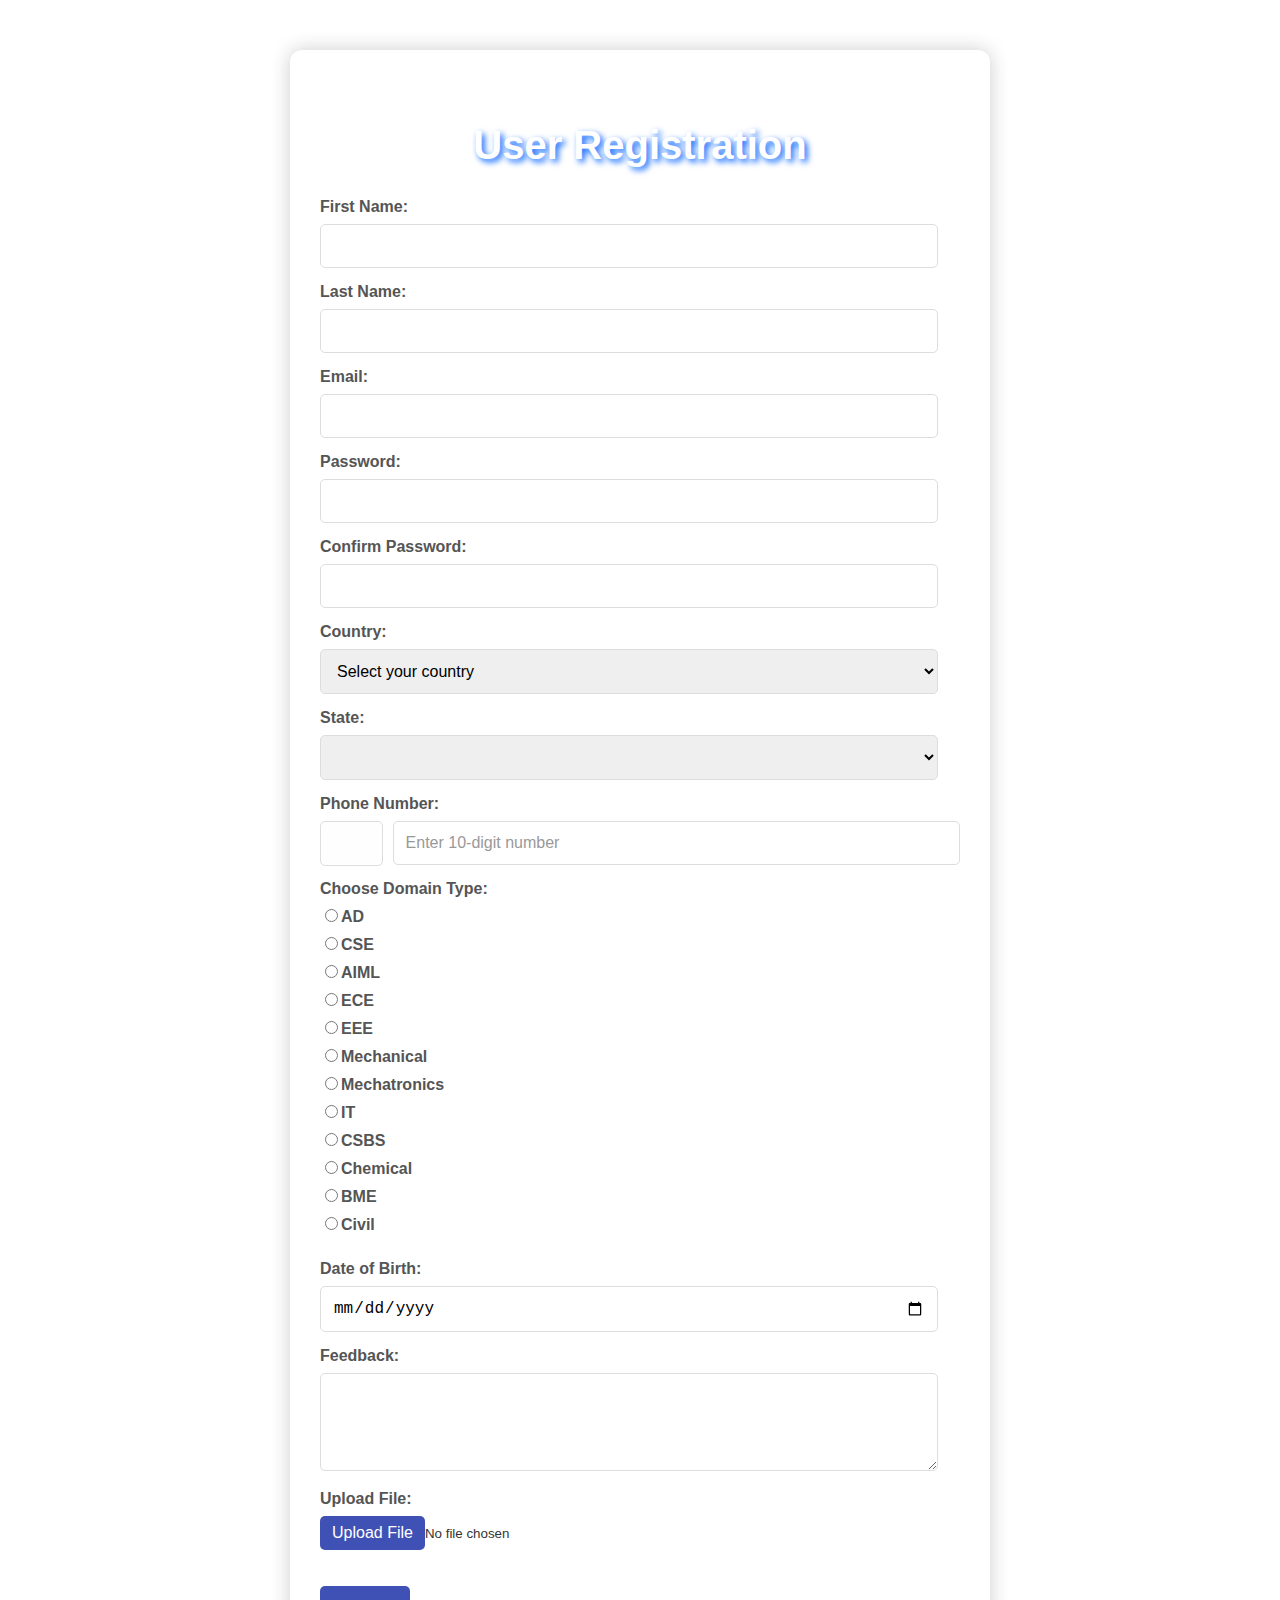
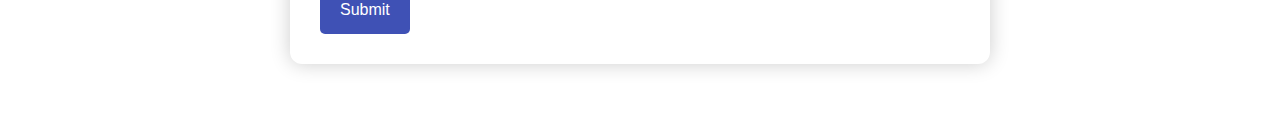
==== register.html @ 5f1d5c0b "Add files via upload" ====
<!DOCTYPE html>
<html lang="en">
<head>
    <meta charset="UTF-8">
    <meta name="viewport" content="width=device-width, initial-scale=1.0">
    <title>User Registration</title>
    <link rel="stylesheet" href="styles.css">

</head>
<body id="registration-page">

    <div class="form-container" id="registrationForm">
        <form>
            <h2>User Registration</h2>

            <label for="firstName">First Name:</label>
            <input type="text" id="firstName" name="firstName" required>

            <label for="lastName">Last Name:</label>
            <input type="text" id="lastName" name="lastName" required>

            <label for="email">Email:</label>
            <input type="email" id="email" name="email" required>

            <label for="password">Password:</label>
            <input type="password" id="password" name="password" required>

            <label for="confirmPassword">Confirm Password:</label>
            <input type="password" id="confirmPassword" name="confirmPassword" required>

            <label for="country">Country:</label>
            <select id="country" name="country" required></select>

            <label for="state">State:</label>
            <select id="state" name="state" required></select>

            <label for="phone">Phone Number:</label>
    <div id="phoneContainer">
        <span id="phoneExtension"></span> <!-- Default extension -->
        <input type="text" id="phone" placeholder="Enter 10-digit number" maxlength="10" />
    </div>

            <label>Choose Domain Type:</label>
            <div class="radio-group">
                <label><input type="radio" name="department" value="AD">AD</label>
        <label><input type="radio" name="department" value="CSE">CSE</label>
        <label><input type="radio" name="department" value="AIML">AIML</label>
        <label><input type="radio" name="department" value="ECE">ECE</label>
        <label><input type="radio" name="department" value="EEE">EEE</label>
        <label><input type="radio" name="department" value="Mech">Mechanical</label>
        <label><input type="radio" name="department" value="ME">Mechatronics</label>
        <label><input type="radio" name="department" value="IT">IT</label>
        <label><input type="radio" name="department" value="CSBS">CSBS</label>
        <label><input type="radio" name="department" value="Chemical">Chemical</label>
        <label><input type="radio" name="department" value="BME">BME</label>
        <label><input type="radio" name="department" value="Civil">Civil</label>
            </div>
<br>
            <label for="dateOfBirth">Date of Birth:</label>
            <input type="date" id="dateOfBirth" name="dateOfBirth" required max="">

            <label for="feedback">Feedback:</label>
            <textarea id="feedback" name="feedback" rows="4" required></textarea>

            <div class="custom-file-input">
            <label for="upload">Upload File:</label>
            <input type="file" id="upload" name="upload" accept="image/*,video/*,.pdf" required>

            </div>
            <br>
            <br>
            <button type="submit" class="submit-btn">Submit</button>
        </form>
        
    </div>

    <script src="scripts.js"></script>
    
</body>
</html>
---- styles.css ----
/* General Styles */
#registration-page {
    font-family: 'Arial', sans-serif;
    margin: 0;
    padding: 0;
    background-image: url('https://img.freepik.com/free-vector/abstract-watercolor-pastel-background_87374-139.jpg');
    color: #333;
    display: flex;
    flex-direction: column;
    align-items: center;
    background-size: cover; /* Ensures the image covers the entire background */
    background-position: center; /* Centers the image */
    background-repeat: no-repeat; /* Prevents the image from repeating */
    background-attachment: fixed;
    animation: fadeIn 2s ease-in-out;
}

/* Hero Section */
.hero-section {
    background-image: url('https://img.freepik.com/free-vector/abstract-watercolor-pastel-background_87374-139.jpg');
    height: 100vh; /* Full viewport height */
    width: 100%; /* Full viewport width */
    display: flex;
    flex-direction: column;
    background-size: cover; /* Ensures the image covers the entire background */
    background-position: center; /* Centers the image */
    background-repeat: no-repeat;
    justify-content: center;
    align-items: center;
    text-align: center;
    color: #fff;
    position: relative;
    overflow: hidden;
    animation: slideIn 1.5s ease-out;
}

.hero-section::before {
    content: '';
    position: absolute;
    top: 0;
    left: 0;
    width: 100%;
    height: 100%;
    background: rgba(120, 230, 255, 0.5);
    z-index: -1;
}

.hero-content {
    position: relative;
    z-index: 2;
}

.hero-section h1 {
    font-size: 3.5em;
    margin: 0;
    color: #ffffff;
    text-shadow: 3px 3px 6px rgba(0, 0, 0, 0.5);
    animation: textGlow 1.5s ease-in-out infinite alternate;
}

.hero-section p {
    font-size: 1.5em;
    margin: 10px 0;
    color: #6771bf;
    text-shadow: 2px 2px 5px rgba(0, 0, 0, 0.5);
    animation: textFadeIn 2s ease-in-out;
}

.register-button {
    background-color: #3333e4;
    color: #fff;
    padding: 15px 30px;
    border-radius: 30px;
    font-size: 1.2em;
    text-decoration: none;
    display: inline-block;
    transition: background-color 0.3s, transform 0.3s;
    animation: buttonPopIn 1s ease-in-out;
}

.register-button:hover {
    background-color: #4549c5;
    transform: scale(1.05);
}

/* Form Container */
.form-container {
    width: 50%;
    max-width: 900px;
    margin: 50px auto;
    padding: 30px;
    background-color: #fff;
    border-radius: 12px;
    box-shadow: 0 0 20px rgba(0, 0, 0, 0.2);
    transition: transform 0.3s ease, box-shadow 0.3s ease;
    position: relative;
    z-index: 1;
    animation: fadeInUp 1.5s ease-out;
}

.form-container:hover {
    transform: translateY(-5px);
    box-shadow: 0 0 25px rgba(0, 0, 0, 0.3);
}



h2 {
    margin-bottom: 20px;
    text-align: center;
    font-size: 2.5em;
    font-weight: bold;
    padding: 10px 0;
    color: #ffffff;
    text-shadow: 3px 3px 6px rgb(0, 98, 255);
}
/* Phone Number Container */
#phoneContainer {
    display: flex;
    gap: 10px;
    align-items: center;
    animation: phoneNumberAnimation 1s ease-in-out;
}

/* Phone Extension Input */
#phoneExtension {
    width: 40px; /* Fixed width */
    height: 19px;
    margin-top: -15px;
    padding: 12px;
    border: 1px solid #ddd;
    border-radius: 5px;
    background-color: #fffefe;
    font-size: 16px;
}


label {
    display: block;
    margin-bottom: 8px;
    font-weight: bold;
    color: #555;
}

input[type="text"],
input[type="email"],
input[type="password"],
input[type="date"],
input[type="tel"],
textarea,
select {
    width: calc(100% - 22px);
    padding: 12px;
    margin-bottom: 15px;
    border: 1px solid #ddd;
    border-radius: 5px;
    font-size: 16px;
    transition: border-color 0.3s ease, box-shadow 0.3s ease;
    box-sizing: border-box;
    animation: inputFocus 0.5s ease-in-out;
}

input:focus,
textarea:focus,
select:focus {
    border-color: #3f51b5;
    box-shadow: 0 0 5px rgba(63, 81, 181, 0.5);
    outline: none;
}

input[type="text"]::placeholder,
input[type="email"]::placeholder,
input[type="password"]::placeholder,
input[type="date"]::placeholder,
input[type="tel"]::placeholder,
textarea::placeholder {
    color: #999;
}

textarea {
    resize: vertical;
}

.phone-number {
    display: flex;
    gap: 10px;
    animation: phoneNumberAnimation 1s ease-in-out;
}

.phone-number input[type="text"] {
    flex: 0 1 100px;
    background-color: #f0f0f0;
}

.phone-number input[type="tel"] {
    flex: 1;
    background-color: #fafafa;
}

button {
    background-color: #3f51b5;
    color: #fff;
    padding: 15px 20px;
    border: none;
    border-radius: 5px;
    cursor: pointer;
    font-size: 16px;
    transition: background-color 0.3s, transform 0.3s;
    animation: buttonSlideIn 1s ease-out;
}

button:hover {
    background-color: #303f9f;
    transform: scale(1.05);
}

/* Radio Group */
.radio-group {
    animation: radioGroupFadeIn 1s ease-in-out;
}

#radio-group input[type="radio"] {
    margin-right: 10px; /* Space between radio button and department name */
}

#radio-group label {
    display: block; /* Stack each label vertically */
    margin-bottom: 50px; /* Adds space between the radio buttons */
}

/* Additional Styles */
input[type="file"] {
    padding: 0;
}

input[type="file"]::before {
    content: 'Upload File';
    display: inline-block;
    padding: 8px 12px;
    background-color: #3f51b5;
    color: #fff;
    border-radius: 5px;
    font-size: 16px;
    text-align: center;
}

input[type="file"]::-webkit-file-upload-button {
    display: none;
}

/* Keyframes */
@keyframes fadeIn {
    from {
        opacity: 0;
    }
    to {
        opacity: 1;
    }
}

@keyframes slideIn {
    from {
        transform: translateY(-50px);
        opacity: 0;
    }
    to {
        transform: translateY(0);
        opacity: 1;
    }
}

@keyframes textGlow {
    from {
        text-shadow: 3px 3px 6px rgba(0, 0, 0, 0.5);
    }
    to {
        text-shadow: 3px 3px 20px rgba(255, 105, 180, 0.8);
    }
}

@keyframes textFadeIn {
    from {
        opacity: 0;
        transform: translateY(20px);
    }
    to {
        opacity: 1;
        transform: translateY(0);
    }
}

@keyframes buttonPopIn {
    from {
        transform: scale(0.9);
        opacity: 0;
    }
    to {
        transform: scale(1);
        opacity: 1;
    }
}

@keyframes fadeInUp {
    from {
        opacity: 0;
        transform: translateY(20px);
    }
    to {
        opacity: 1;
        transform: translateY(0);
    }
}

@keyframes gradientAnimation {
    0% {
        background: linear-gradient(45deg, #ff6f61, #debb2e);
    }
    50% {
        background: linear-gradient(45deg, #debb2e, #ff6f61);
    }
    100% {
        background: linear-gradient(45deg, #ff6f61, #debb2e);
    }
}

@keyframes inputFocus {
    0% {
        border-color: #ddd;
    }
    100% {
        border-color: #3f51b5;
    }
}

@keyframes phoneNumberAnimation {
    from {
        transform: scale(0.95);
        opacity: 0;
    }
    to {
        transform: scale(1);
        opacity: 1;
    }
}

@keyframes buttonSlideIn {
    from {
        transform: translateX(-50px);
        opacity: 0;
    }
    to {
        transform: translateX(0);
        opacity: 1;
    }
}

@keyframes radioGroupFadeIn {
    from {
        opacity: 0;
        transform: translateY(10px);
    }
    to {
        opacity: 1;
        transform: translateY(0);
    }
}
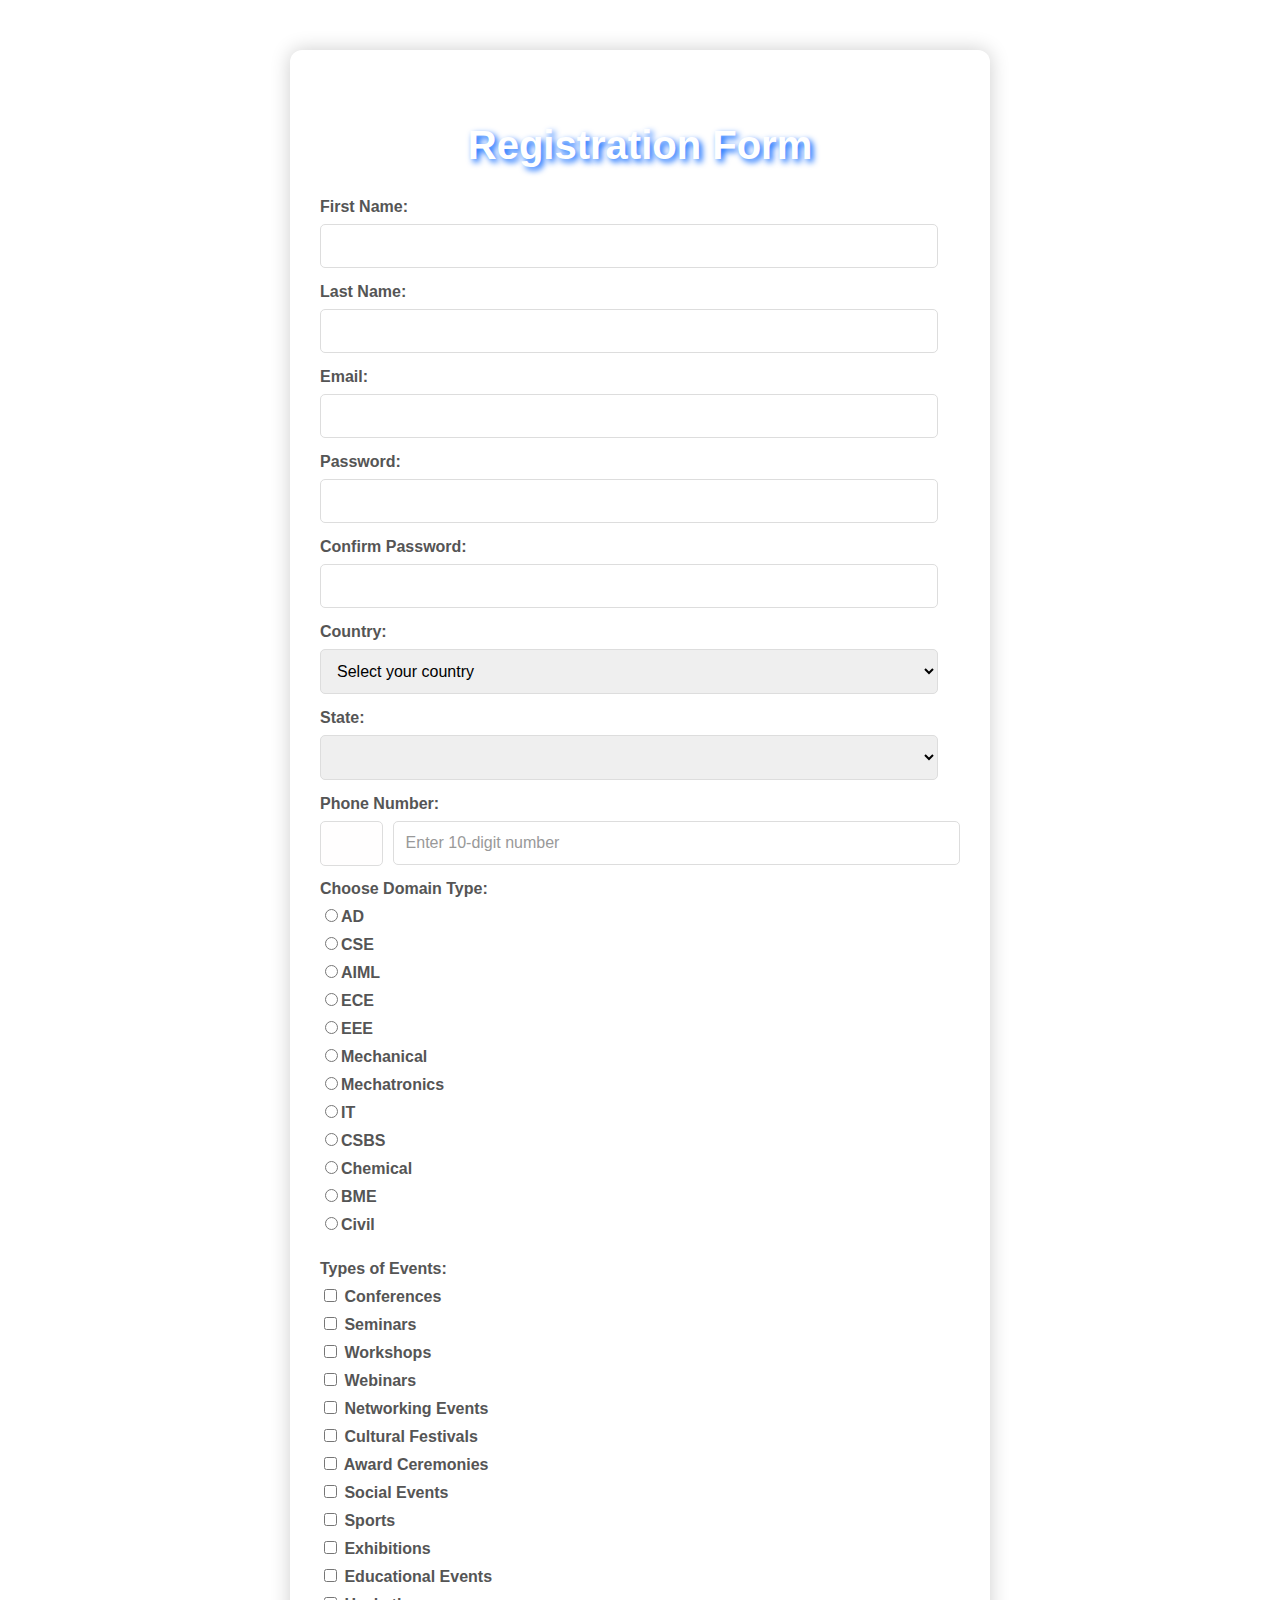
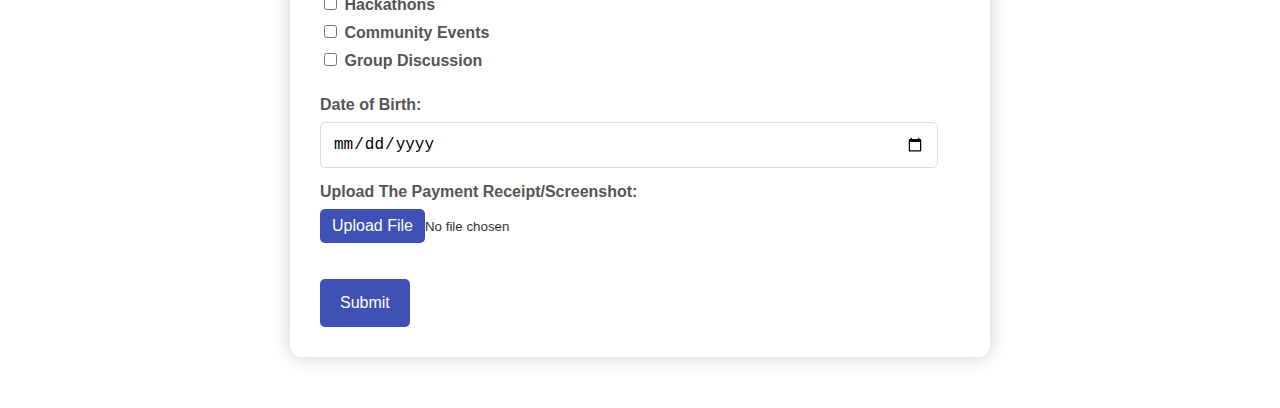
==== commit a980afe0: "Update register.html" ====
--- a/register.html
+++ b/register.html
@@ -3,7 +3,7 @@
 <head>
     <meta charset="UTF-8">
     <meta name="viewport" content="width=device-width, initial-scale=1.0">
-    <title>User Registration</title>
+    <title>Registration Form</title>
     <link rel="stylesheet" href="styles.css">
 
 </head>
@@ -11,7 +11,7 @@
 
     <div class="form-container" id="registrationForm">
         <form>
-            <h2>User Registration</h2>
+            <h2>Registration Form</h2>
 
             <label for="firstName">First Name:</label>
             <input type="text" id="firstName" name="firstName" required>
@@ -56,14 +56,30 @@
         <label><input type="radio" name="department" value="Civil">Civil</label>
             </div>
 <br>
+<label>Types of Events:</label>
+<div class="check-box">
+            <form action="#" method="post">
+                <label><input type="checkbox" name="events" value="Conferences"> Conferences</label>
+                <label><input type="checkbox" name="events" value="Seminars"> Seminars</label>
+                <label><input type="checkbox" name="events" value="Workshops"> Workshops</label>
+                <label><input type="checkbox" name="events" value="Webinars"> Webinars</label>
+                <label><input type="checkbox" name="events" value="Networking Events"> Networking Events</label>
+                <label><input type="checkbox" name="events" value="Cultural Festivals"> Cultural Festivals</label>
+                <label><input type="checkbox" name="events" value="Award Ceremonies"> Award Ceremonies</label>
+                <label><input type="checkbox" name="events" value="Social Events"> Social Events</label>
+                <label><input type="checkbox" name="events" value="Sports"> Sports</label>
+                <label><input type="checkbox" name="events" value="Exhibitions"> Exhibitions</label>
+                <label><input type="checkbox" name="events" value="Educational Events"> Educational Events</label>
+                <label><input type="checkbox" name="events" value="Hackathons"> Hackathons</label>
+                <label><input type="checkbox" name="events" value="Community Events"> Community Events</label>
+                <label><input type="checkbox" name="events" value="Group Discussion"> Group Discussion</label>
+            </div>
+                <br>
             <label for="dateOfBirth">Date of Birth:</label>
             <input type="date" id="dateOfBirth" name="dateOfBirth" required max="">
 
-            <label for="feedback">Feedback:</label>
-            <textarea id="feedback" name="feedback" rows="4" required></textarea>
-
             <div class="custom-file-input">
-            <label for="upload">Upload File:</label>
+            <label for="upload">Upload The Payment Receipt/Screenshot:</label>
             <input type="file" id="upload" name="upload" accept="image/*,video/*,.pdf" required>
 
             </div>
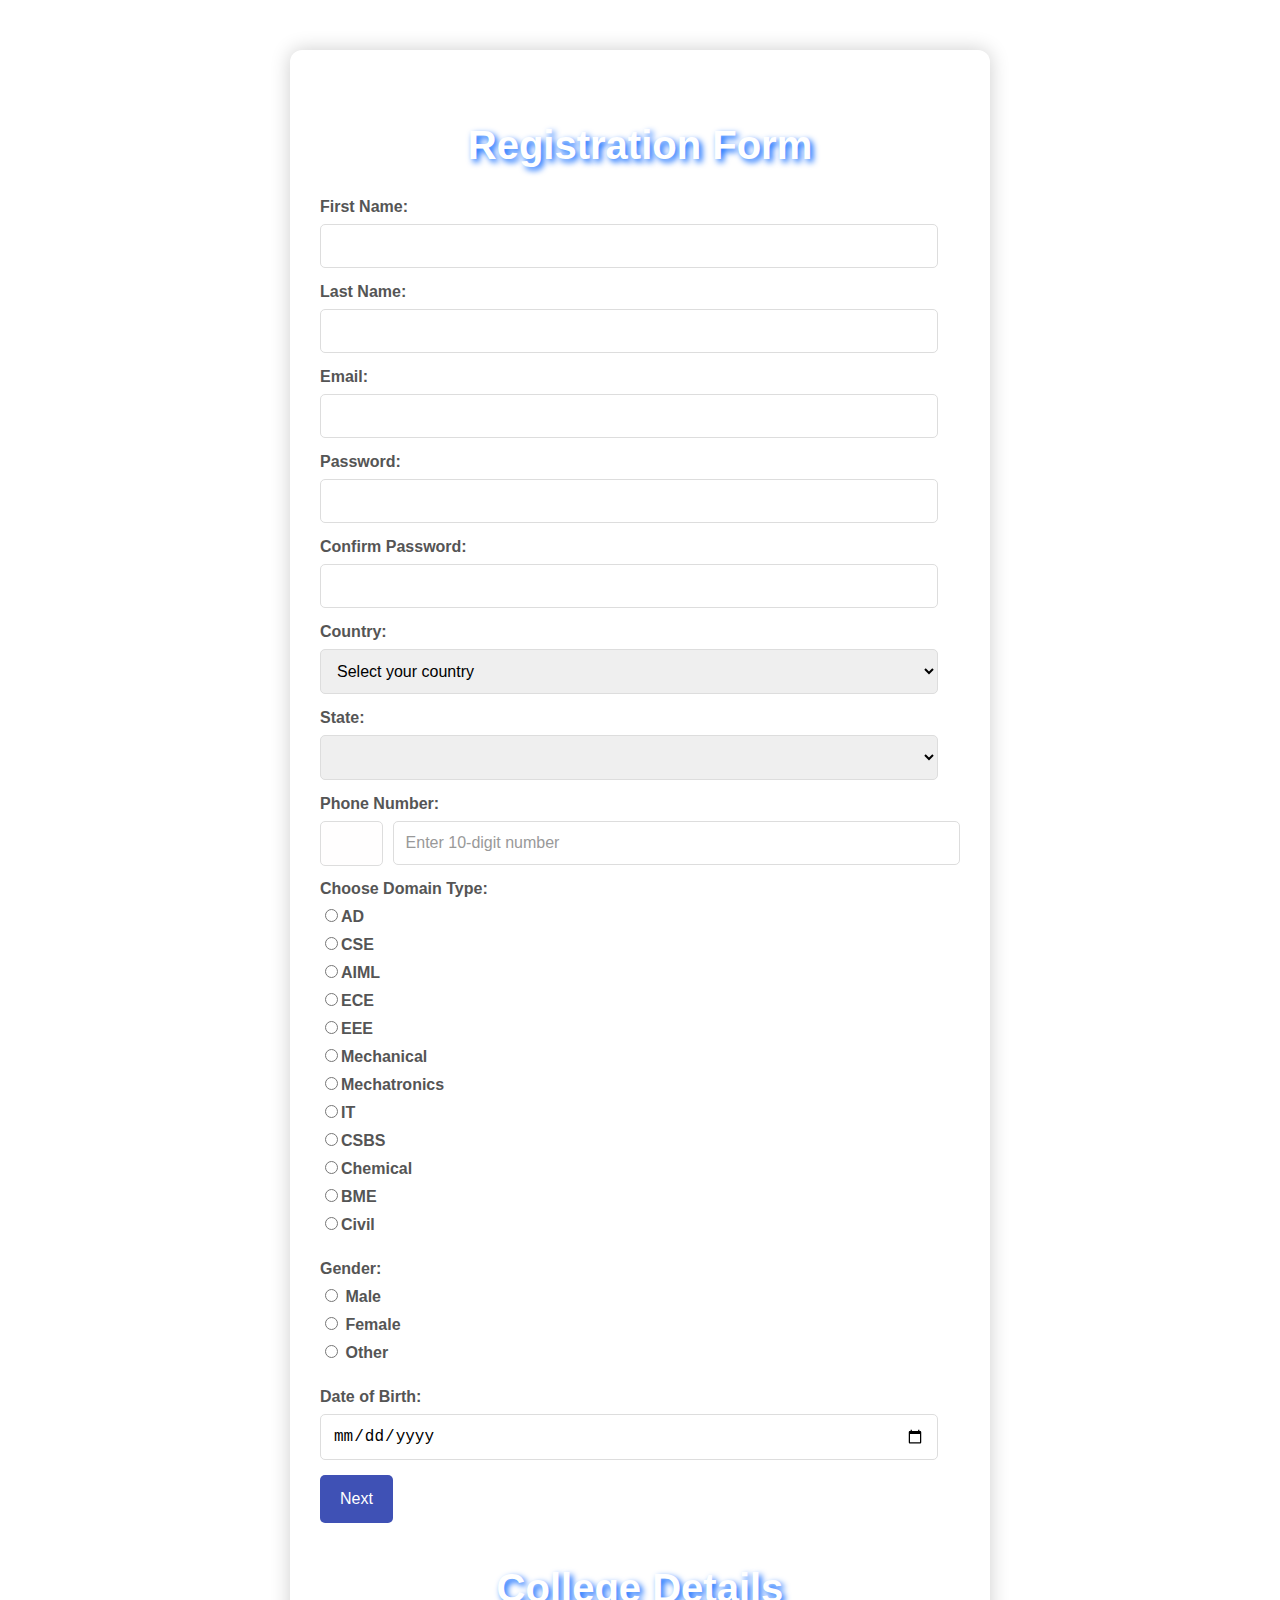
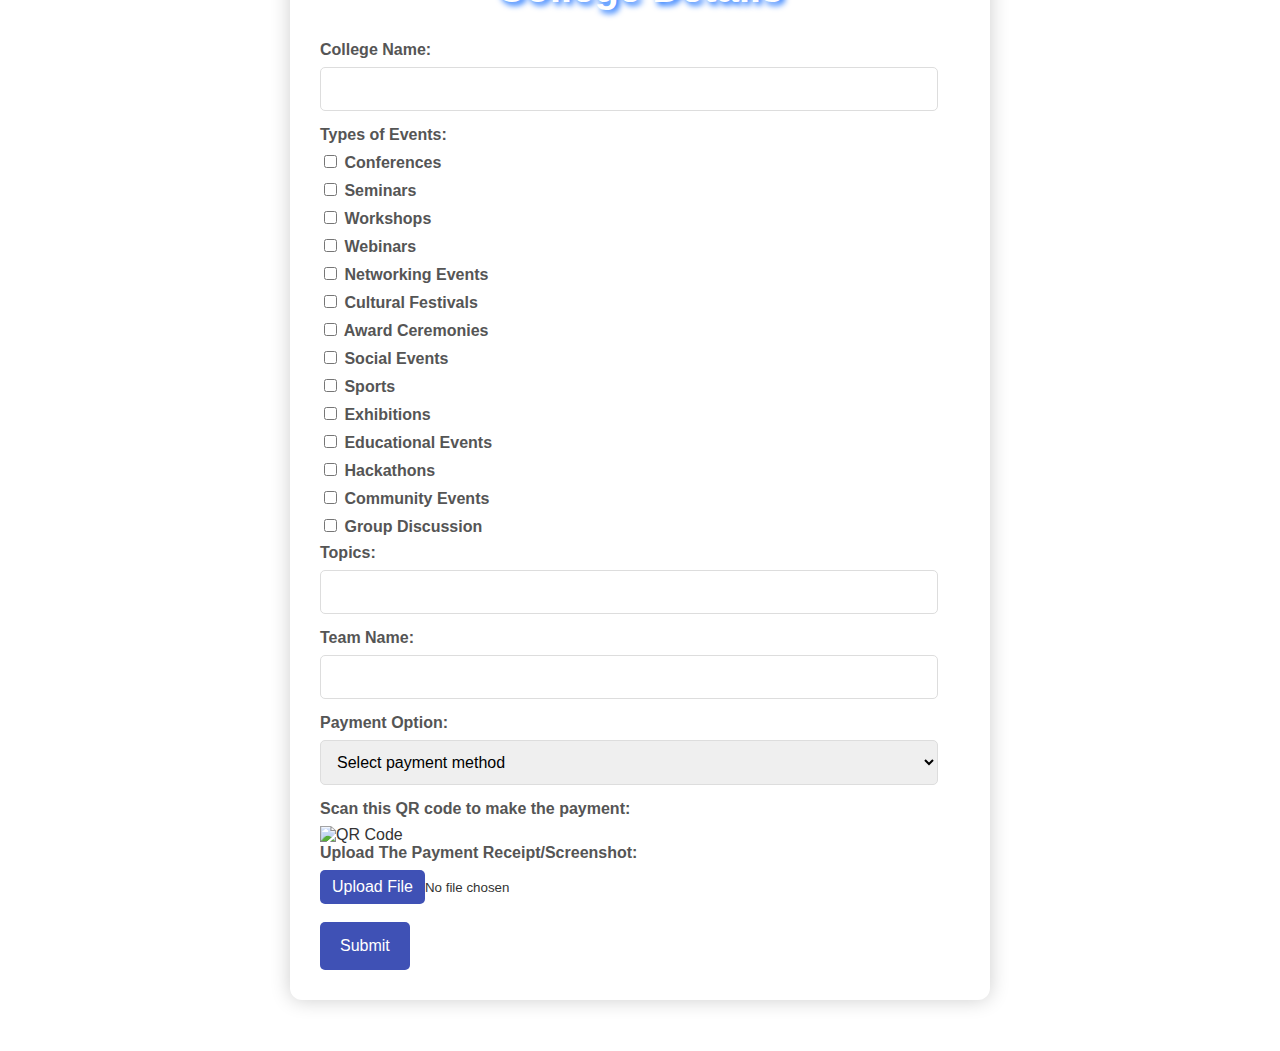
==== commit 2be2138d: "Update register.html" ====
--- a/register.html
+++ b/register.html
@@ -3,94 +3,126 @@
 <head>
     <meta charset="UTF-8">
     <meta name="viewport" content="width=device-width, initial-scale=1.0">
-    <title>Registration Form</title>
+    <title>Registration</title>
     <link rel="stylesheet" href="styles.css">
-
 </head>
 <body id="registration-page">
-
-    <div class="form-container" id="registrationForm">
-        <form>
+    <div id="formContainer" class="form-container">
+        <!-- Page 1 -->
+        <form id="page1Form" class="form-page" data-page="1">
             <h2>Registration Form</h2>
-
             <label for="firstName">First Name:</label>
             <input type="text" id="firstName" name="firstName" required>
-
+            
             <label for="lastName">Last Name:</label>
             <input type="text" id="lastName" name="lastName" required>
-
+            
             <label for="email">Email:</label>
             <input type="email" id="email" name="email" required>
-
+            
             <label for="password">Password:</label>
             <input type="password" id="password" name="password" required>
-
+            
             <label for="confirmPassword">Confirm Password:</label>
             <input type="password" id="confirmPassword" name="confirmPassword" required>
-
+            
             <label for="country">Country:</label>
             <select id="country" name="country" required></select>
-
+            
             <label for="state">State:</label>
             <select id="state" name="state" required></select>
-
+            
             <label for="phone">Phone Number:</label>
     <div id="phoneContainer">
         <span id="phoneExtension"></span> <!-- Default extension -->
         <input type="text" id="phone" placeholder="Enter 10-digit number" maxlength="10" />
     </div>
+            
+    <label>Choose Domain Type:</label>
+    <div class="radio-group">
+        <label><input type="radio" name="department" value="AD">AD</label>
+<label><input type="radio" name="department" value="CSE">CSE</label>
+<label><input type="radio" name="department" value="AIML">AIML</label>
+<label><input type="radio" name="department" value="ECE">ECE</label>
+<label><input type="radio" name="department" value="EEE">EEE</label>
+<label><input type="radio" name="department" value="Mech">Mechanical</label>
+<label><input type="radio" name="department" value="ME">Mechatronics</label>
+<label><input type="radio" name="department" value="IT">IT</label>
+<label><input type="radio" name="department" value="CSBS">CSBS</label>
+<label><input type="radio" name="department" value="Chemical">Chemical</label>
+<label><input type="radio" name="department" value="BME">BME</label>
+<label><input type="radio" name="department" value="Civil">Civil</label>
+    </div>
+         <br>   
+    <label>Gender:</label>
+    <div class="radio-group">
+                <label><input type="radio" name="gender" value="male" required> Male</label>
+                <label><input type="radio" name="gender" value="female" required> Female</label>
+                <label><input type="radio" name="gender" value="other" required> Other</label>
+            </div>
+            <br>
 
-            <label>Choose Domain Type:</label>
-            <div class="radio-group">
-                <label><input type="radio" name="department" value="AD">AD</label>
-        <label><input type="radio" name="department" value="CSE">CSE</label>
-        <label><input type="radio" name="department" value="AIML">AIML</label>
-        <label><input type="radio" name="department" value="ECE">ECE</label>
-        <label><input type="radio" name="department" value="EEE">EEE</label>
-        <label><input type="radio" name="department" value="Mech">Mechanical</label>
-        <label><input type="radio" name="department" value="ME">Mechatronics</label>
-        <label><input type="radio" name="department" value="IT">IT</label>
-        <label><input type="radio" name="department" value="CSBS">CSBS</label>
-        <label><input type="radio" name="department" value="Chemical">Chemical</label>
-        <label><input type="radio" name="department" value="BME">BME</label>
-        <label><input type="radio" name="department" value="Civil">Civil</label>
-            </div>
-<br>
-<label>Types of Events:</label>
-<div class="check-box">
-            <form action="#" method="post">
-                <label><input type="checkbox" name="events" value="Conferences"> Conferences</label>
-                <label><input type="checkbox" name="events" value="Seminars"> Seminars</label>
-                <label><input type="checkbox" name="events" value="Workshops"> Workshops</label>
-                <label><input type="checkbox" name="events" value="Webinars"> Webinars</label>
-                <label><input type="checkbox" name="events" value="Networking Events"> Networking Events</label>
-                <label><input type="checkbox" name="events" value="Cultural Festivals"> Cultural Festivals</label>
-                <label><input type="checkbox" name="events" value="Award Ceremonies"> Award Ceremonies</label>
-                <label><input type="checkbox" name="events" value="Social Events"> Social Events</label>
-                <label><input type="checkbox" name="events" value="Sports"> Sports</label>
-                <label><input type="checkbox" name="events" value="Exhibitions"> Exhibitions</label>
-                <label><input type="checkbox" name="events" value="Educational Events"> Educational Events</label>
-                <label><input type="checkbox" name="events" value="Hackathons"> Hackathons</label>
-                <label><input type="checkbox" name="events" value="Community Events"> Community Events</label>
-                <label><input type="checkbox" name="events" value="Group Discussion"> Group Discussion</label>
-            </div>
-                <br>
             <label for="dateOfBirth">Date of Birth:</label>
             <input type="date" id="dateOfBirth" name="dateOfBirth" required max="">
+            
+            <button type="button" id="nextButton">Next</button>
+        </form>
 
+        <!-- Page 2 -->
+        <form id="page2Form" class="form-page" data-page="2">
+            <h2>College Details</h2>
+            <label for="collegeName">College Name:</label>
+            <input type="text" id="collegeName" name="collegeName" required>
+            
+            <label>Types of Events:</label>
+            <div class="check-box">
+                        <form action="#" method="post">
+                            <label><input type="checkbox" name="events" value="Conferences"> Conferences</label>
+                            <label><input type="checkbox" name="events" value="Seminars"> Seminars</label>
+                            <label><input type="checkbox" name="events" value="Workshops"> Workshops</label>
+                            <label><input type="checkbox" name="events" value="Webinars"> Webinars</label>
+                            <label><input type="checkbox" name="events" value="Networking Events"> Networking Events</label>
+                            <label><input type="checkbox" name="events" value="Cultural Festivals"> Cultural Festivals</label>
+                            <label><input type="checkbox" name="events" value="Award Ceremonies"> Award Ceremonies</label>
+                            <label><input type="checkbox" name="events" value="Social Events"> Social Events</label>
+                            <label><input type="checkbox" name="events" value="Sports"> Sports</label>
+                            <label><input type="checkbox" name="events" value="Exhibitions"> Exhibitions</label>
+                            <label><input type="checkbox" name="events" value="Educational Events"> Educational Events</label>
+                            <label><input type="checkbox" name="events" value="Hackathons"> Hackathons</label>
+                            <label><input type="checkbox" name="events" value="Community Events"> Community Events</label>
+                            <label><input type="checkbox" name="events" value="Group Discussion"> Group Discussion</label>
+                        </div>
+            
+            <label for="topics">Topics:</label>
+            <input type="text" id="topics" name="topics" required>
+            
+            <label for="teamName">Team Name:</label>
+            <input type="text" id="teamName" name="teamName" required>
+            
+            <label for="paymentOption">Payment Option:</label>
+            <select id="paymentOption" name="paymentOption" required>
+                <option value="">Select payment method</option>
+                <option value="creditCard">Credit Card</option>
+                <option value="paypal">PayPal\Phonepay\Googlepay</option>
+              
+            </select>
+            
+            <div id="qrCodeContainer">
+                <label for="scan">Scan this QR code to make the payment:</label>
+                <img src="C:\Users\janan\OneDrive\Desktop\App development\formeee\scan.png.webp" alt="QR Code" class="qr-code">
+            </div>
+            
             <div class="custom-file-input">
-            <label for="upload">Upload The Payment Receipt/Screenshot:</label>
-            <input type="file" id="upload" name="upload" accept="image/*,video/*,.pdf" required>
+                <label for="upload">Upload The Payment Receipt/Screenshot:</label>
+                <input type="file" id="upload" name="upload" accept="image/*,video/*,.pdf" required>
+            </div><br>
+            
 
-            </div>
-            <br>
-            <br>
             <button type="submit" class="submit-btn">Submit</button>
+
         </form>
-        
     </div>
 
     <script src="scripts.js"></script>
-    
 </body>
 </html>
--- a/styles.css
+++ b/styles.css
@@ -228,6 +228,22 @@
     margin-bottom: 50px; /* Adds space between the radio buttons */
 }
 
+.check-box {
+    animation: radioGroupFadeIn 1s ease-in-out;
+}
+
+#check-box input[type="radio"] {
+    margin-right: 10px; /* Space between radio button and department name */
+}
+
+#check-box label {
+    display: block; /* Stack each label vertically */
+    margin-bottom: 50px; /* Adds space between the radio buttons */
+}
+
+
+
+
 /* Additional Styles */
 input[type="file"] {
     padding: 0;
@@ -363,4 +379,4 @@
         opacity: 1;
         transform: translateY(0);
     }
-}+}
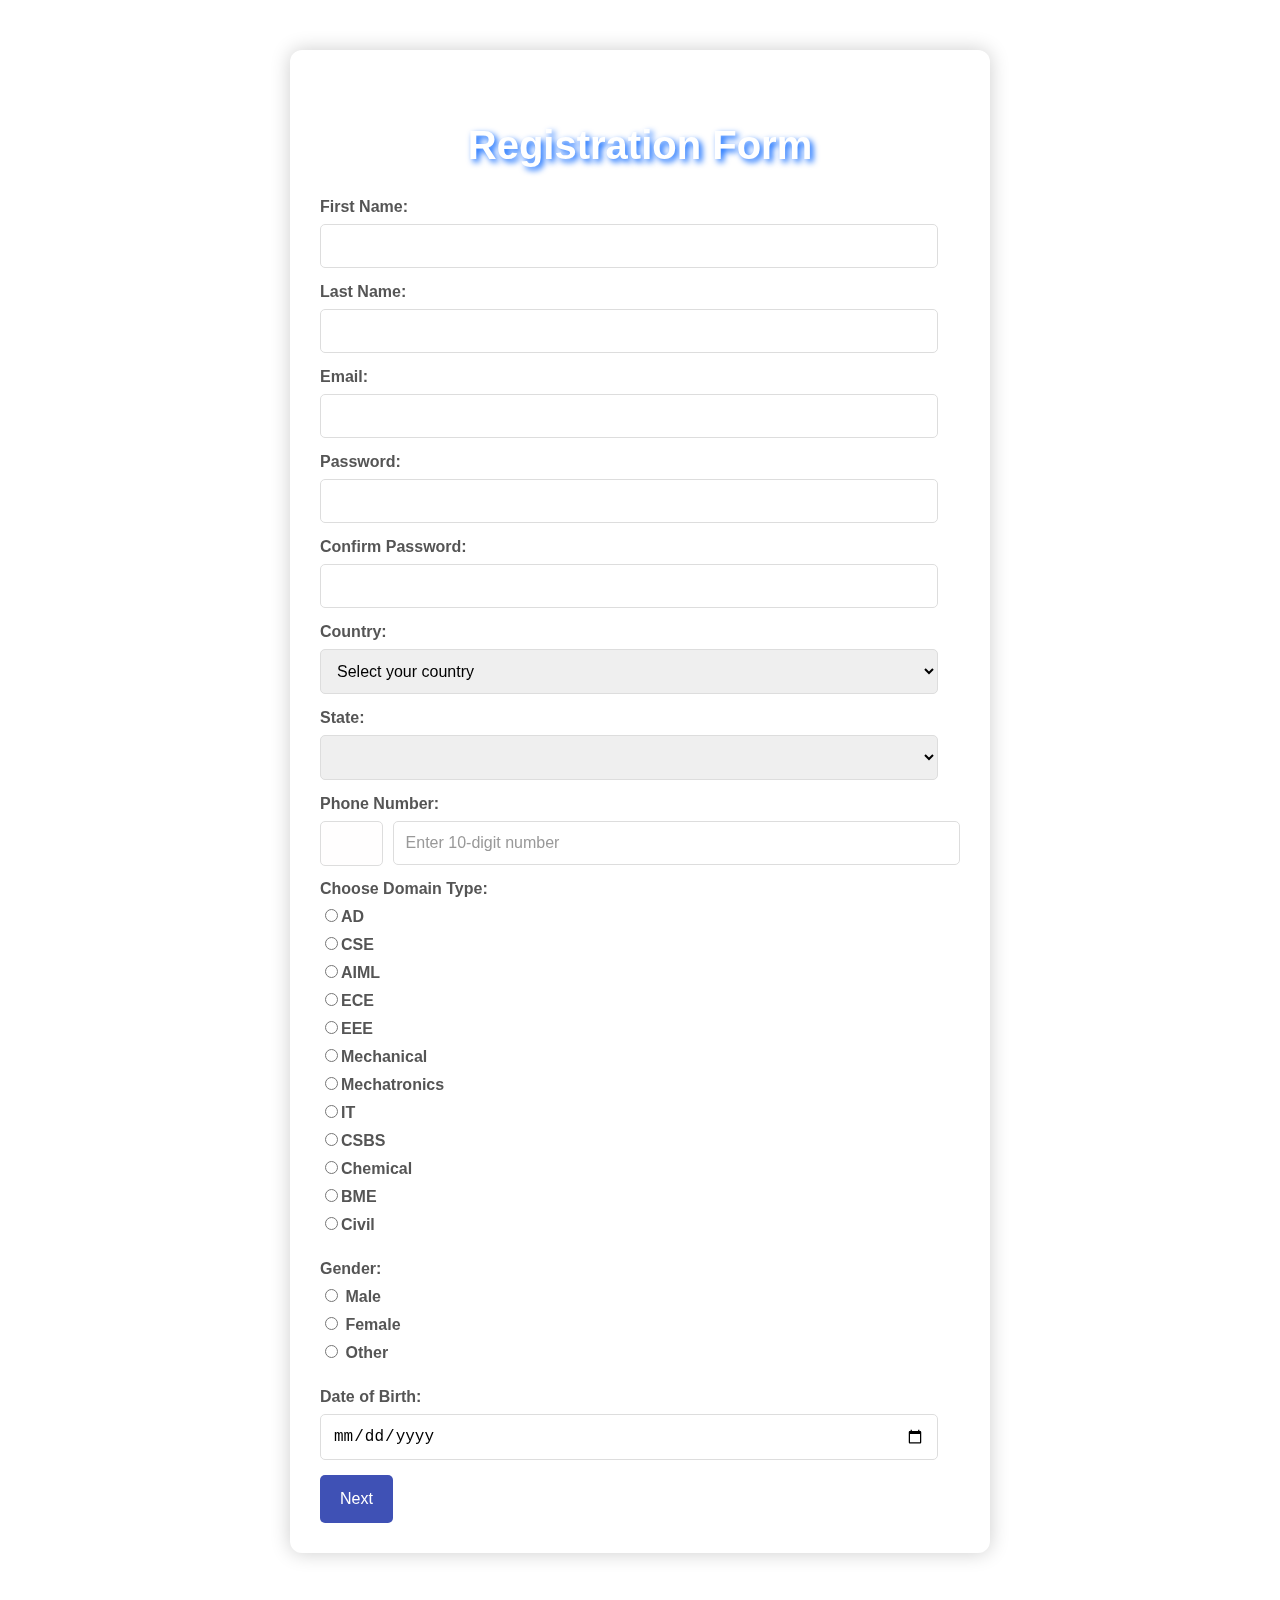
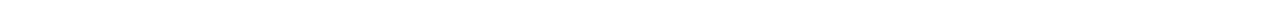
==== commit 09aba9a5: "Update register.html" ====
--- a/register.html
+++ b/register.html
@@ -109,7 +109,7 @@
             
             <div id="qrCodeContainer">
                 <label for="scan">Scan this QR code to make the payment:</label>
-                <img src="C:\Users\janan\OneDrive\Desktop\App development\formeee\scan.png.webp" alt="QR Code" class="qr-code">
+                <img src="scan.png.webp" alt="QR Code" class="qr-code">
             </div>
             
             <div class="custom-file-input">
--- a/styles.css
+++ b/styles.css
@@ -214,31 +214,205 @@
     transform: scale(1.05);
 }
 
-/* Radio Group */
-.radio-group {
-    animation: radioGroupFadeIn 1s ease-in-out;
-}
-
-#radio-group input[type="radio"] {
-    margin-right: 10px; /* Space between radio button and department name */
-}
-
-#radio-group label {
-    display: block; /* Stack each label vertically */
-    margin-bottom: 50px; /* Adds space between the radio buttons */
-}
-
-.check-box {
-    animation: radioGroupFadeIn 1s ease-in-out;
-}
-
-#check-box input[type="radio"] {
-    margin-right: 10px; /* Space between radio button and department name */
-}
-
-#check-box label {
-    display: block; /* Stack each label vertically */
-    margin-bottom: 50px; /* Adds space between the radio buttons */
+/* Advanced Custom Radio Button */
+.custom-radio input {
+    display: none;
+}
+
+.custom-radio label {
+    display: inline-block;
+    position: relative;
+    padding-left: 35px;
+    cursor: pointer;
+    font-size: 16px;
+    line-height: 25px;
+    color: #555;
+    transition: color 0.3s ease;
+}
+
+.custom-radio label:before {
+    content: '';
+    position: absolute;
+    left: 0;
+    top: 50%;
+    transform: translateY(-50%);
+    width: 25px;
+    height: 25px;
+    border-radius: 50%;
+    background-color: #ddd;
+    border: 2px solid #007bff;
+    box-shadow: 0 0 5px rgba(0, 0, 0, 0.2);
+    transition: background-color 0.3s ease, border-color 0.3s ease, box-shadow 0.3s ease;
+}
+
+.custom-radio input:checked + label:before {
+    background-color: #007bff;
+    border-color: #0056b3;
+    box-shadow: 0 0 8px rgba(0, 0, 0, 0.3);
+}
+
+.custom-radio label:after {
+    content: '';
+    position: absolute;
+    left: 9px;
+    top: 50%;
+    transform: translateY(-50%);
+    width: 12px;
+    height: 12px;
+    border-radius: 50%;
+    background-color: white;
+    opacity: 0;
+    transition: opacity 0.3s ease;
+}
+
+.custom-radio input:checked + label:after {
+    opacity: 1;
+}
+
+/* Hover and focus effects for the radio button */
+.custom-radio input + label:hover:before,
+.custom-radio input:focus + label:before {
+    border-color: #00d4ff;
+    box-shadow: 0 0 8px rgba(0, 212, 255, 0.5);
+    color: #007bff; /* Change text color on hover/focus */
+}
+
+.custom-radio input:focus + label:before {
+    outline: 2px solid #007bff;
+    outline-offset: 2px;
+}
+/* Advanced Custom Radio Button */
+.custom-radio input {
+    display: none;
+}
+
+input
+{
+accent-color:rgb(23, 42, 188);
+mix-blend-mode: multiply;
+}
+
+.qr-code{
+    max-width: 100px; /* Adjust the size as per your design */
+    height: auto;
+    display: block;
+    margin: 10px 0;
+}
+
+.custom-radio label {
+    display: inline-block;
+    position: relative;
+    padding-left: 35px;
+    cursor: pointer;
+    font-size: 16px;
+    line-height: 25px;
+    color: #555;
+    transition: color 0.3s ease;
+}
+
+.custom-radio label:before {
+    content: '';
+    position: absolute;
+    left: 0;
+    top: 50%;
+    transform: translateY(-50%);
+    width: 25px;
+    height: 25px;
+    border-radius: 50%;
+    background-color: #ddd;
+    border: 2px solid #007bff;
+    box-shadow: 0 0 5px rgba(0, 0, 0, 0.2);
+    transition: background-color 0.3s ease, border-color 0.3s ease, box-shadow 0.3s ease;
+}
+
+.custom-radio input:checked + label:before {
+    background-color: #007bff;
+    border-color: #0056b3;
+    box-shadow: 0 0 8px rgba(0, 0, 0, 0.3);
+}
+
+.custom-radio label:after {
+    content: '';
+    position: absolute;
+    left: 9px;
+    top: 50%;
+    transform: translateY(-50%);
+    width: 12px;
+    height: 12px;
+    border-radius: 50%;
+    background-color: white;
+    opacity: 0;
+    transition: opacity 0.3s ease;
+}
+
+.custom-radio input:checked + label:after {
+    opacity: 1;
+}
+
+/* Hover and focus effects for the radio button */
+.custom-radio input + label:hover:before,
+.custom-radio input:focus + label:before {
+    border-color: #00d4ff;
+    box-shadow: 0 0 8px rgba(0, 212, 255, 0.5);
+    color: #007bff; /* Change text color on hover/focus */
+}
+
+.custom-radio input:focus + label:before {
+    outline: 2px solid #007bff;
+    outline-offset: 2px;
+}
+
+
+
+/* Custom Checkbox */
+.custom-checkbox input {
+    display: none;
+}
+
+.custom-checkbox label {
+    display: inline-block;
+    position: relative;
+    padding-left: 35px;
+    cursor: pointer;
+}
+
+.custom-checkbox label:before {
+    content: '';
+    position: absolute;
+    left: 0;
+    top: 0;
+    width: 25px;
+    height: 25px;
+    border-radius: 5px;
+    background-color: #ddd;
+    border: 2px solid #007bff;
+    transition: background 0.3s ease, border-color 0.3s ease;
+}
+
+.custom-checkbox input:checked + label:before {
+    background-color: #007bff;
+}
+
+.custom-checkbox label:after {
+    content: '\2713'; /* Unicode checkmark */
+    position: absolute;
+    left: 5px;
+    top: 0;
+    font-size: 2rem;
+    line-height: 25px;
+    color: white;
+    opacity: 0;
+    transition: opacity 0.3s ease;
+}
+
+.custom-checkbox input:checked + label:after {
+    opacity: 1;
+}
+
+/* Hover and focus effects for the checkbox */
+.custom-checkbox input + label:hover:before,
+.custom-checkbox input:focus + label:before {
+    border-color: #00d4ff;
 }
 
 
